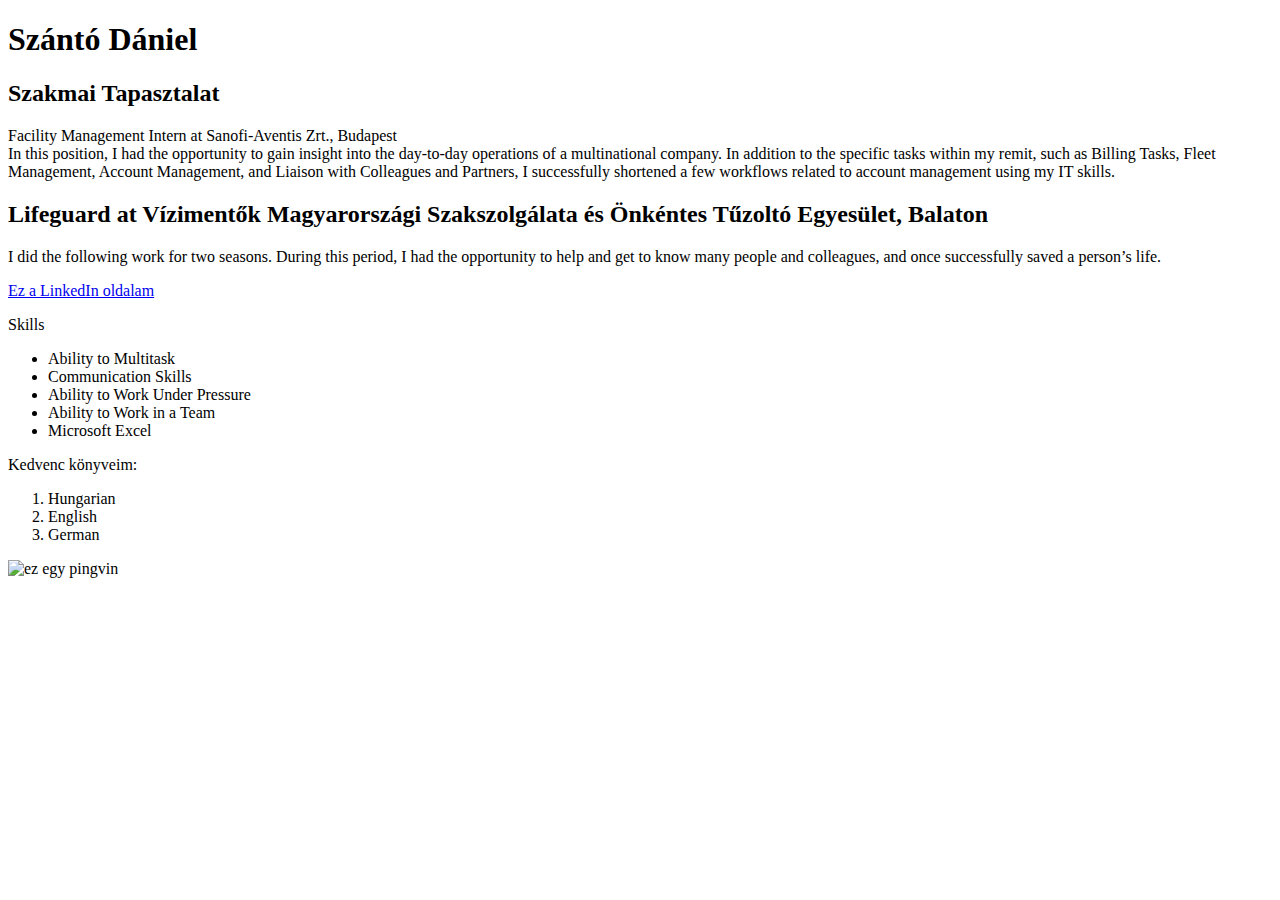
==== HajosTeszt/HajosTeszt/wwwroot/cv.html @ 5f00cf44 "Kész" ====
﻿<!DOCTYPE html>
<html>
<head>
    <meta charset="utf-8" />
    <title></title>
</head>
<body>
    <h1>Szántó Dániel</h1>
    <h2>Szakmai Tapasztalat</h2>
    <p>
        <span>Facility Management Intern at Sanofi-Aventis Zrt., Budapest</span> <br>
        In this position, I had the opportunity to gain insight into the day-to-day operations of a multinational company. In addition to the specific tasks within my remit, such as Billing Tasks, Fleet Management, Account Management, and Liaison with Colleagues and Partners, I successfully shortened a few workflows related to account management using my IT skills.
    </p>
    <h2>Lifeguard at Vízimentők Magyarországi Szakszolgálata és Önkéntes Tűzoltó Egyesület, Balaton</h2>
    <p>
        I did the following work for two seasons. During this period, I had the opportunity to help and get to know many people and colleagues, and once successfully saved a person’s life.
    </p>
    <a href="https://www.linkedin.com/in/dániel-szántó-618626175" target="_blank">Ez a LinkedIn oldalam</a>
    <p>Skills</p>
    <div>
        <ul>
            <li>Ability to Multitask</li>
            <li>Communication Skills</li>
            <li>Ability to Work Under Pressure</li>
            <li>Ability to Work in a Team</li>
            <li>Microsoft Excel</li>

        </ul>
        <p>Kedvenc könyveim:</p>
        <ol>
            <li>Hungarian</li>
            <li>English</li>
            <li>German</li>
        </ol>
    </div>
    <img src="C:\Users\Szanto\OneDrive\Dokumentumok\Corvinus_4._félév\Számháló\2. hét\megamrol\Kép1.png" alt="ez egy pingvin">
</body>
</html>
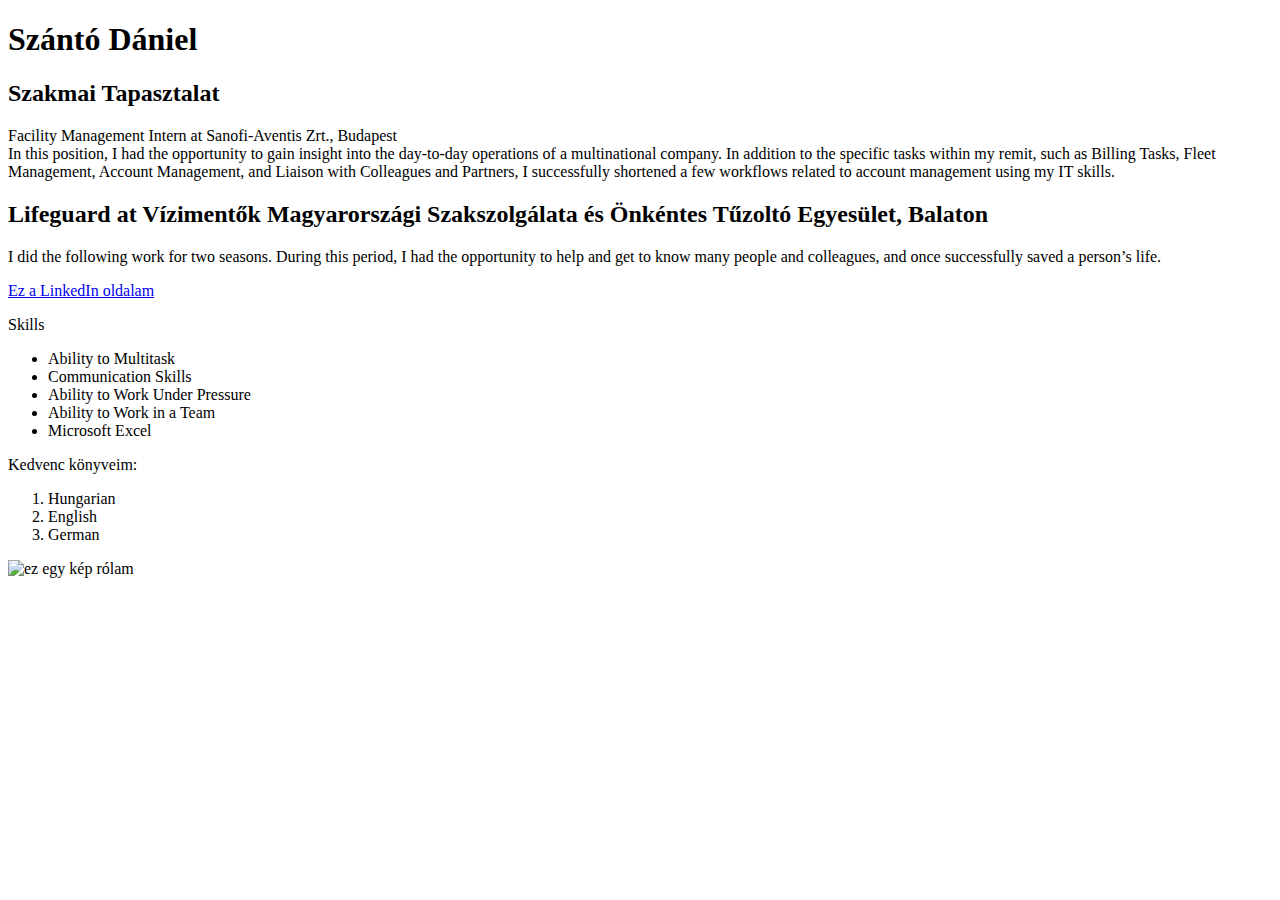
==== commit 69631d76: "2.heti feladat" ====
--- a/HajosTeszt/HajosTeszt/wwwroot/cv.html
+++ b/HajosTeszt/HajosTeszt/wwwroot/cv.html
@@ -33,6 +33,6 @@
             <li>German</li>
         </ol>
     </div>
-    <img src="C:\Users\Szanto\OneDrive\Dokumentumok\Corvinus_4._félév\Számháló\2. hét\megamrol\Kép1.png" alt="ez egy pingvin">
+    <img src="C:\Users\Szanto\OneDrive\Dokumentumok\Corvinus_4._félév\Számháló\2. hét\megamrol\Kép1.png" alt="ez egy kép rólam">
 </body>
 </html>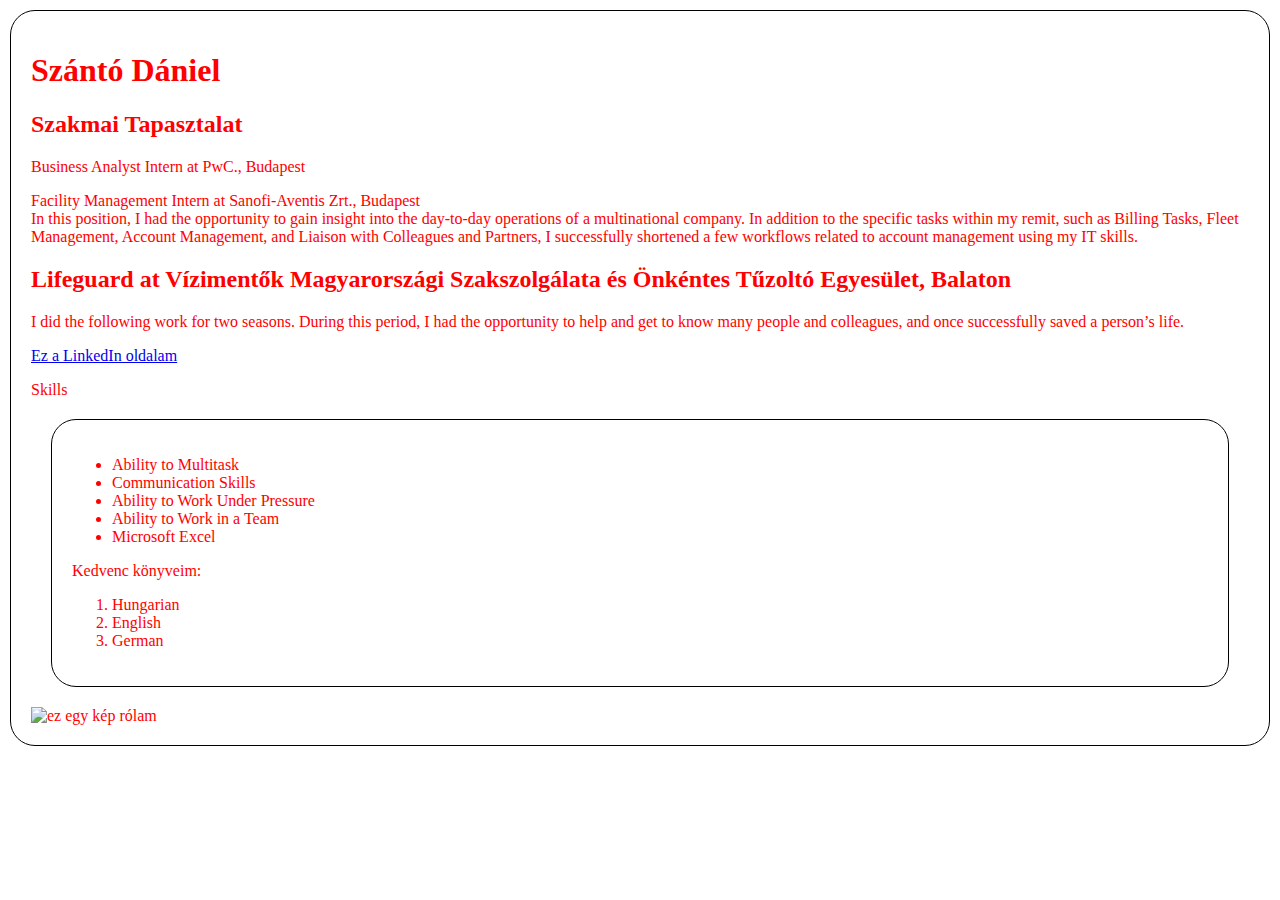
==== commit f7e2b070: "3. házi feladat" ====
--- a/HajosTeszt/HajosTeszt/wwwroot/cv.html
+++ b/HajosTeszt/HajosTeszt/wwwroot/cv.html
@@ -3,10 +3,14 @@
 <head>
     <meta charset="utf-8" />
     <title></title>
+    <link href="cv.css" rel="stylesheet">
 </head>
 <body>
     <h1>Szántó Dániel</h1>
     <h2>Szakmai Tapasztalat</h2>
+    <p>
+        Business Analyst Intern at PwC., Budapest
+    </p>
     <p>
         <span>Facility Management Intern at Sanofi-Aventis Zrt., Budapest</span> <br>
         In this position, I had the opportunity to gain insight into the day-to-day operations of a multinational company. In addition to the specific tasks within my remit, such as Billing Tasks, Fleet Management, Account Management, and Liaison with Colleagues and Partners, I successfully shortened a few workflows related to account management using my IT skills.
--- a/HajosTeszt/HajosTeszt/wwwroot/cv.css
+++ b/HajosTeszt/HajosTeszt/wwwroot/cv.css
@@ -0,0 +1,20 @@
+﻿body {
+    color: red;
+    margin: 10px;
+    padding: 20px;
+    border: 1px solid black;
+    border-radius: 25px;
+}
+div {
+    margin: 20px;
+    padding: 20px;
+    border: 1px solid black;
+    border-radius: 25px;
+}
+h1, h2 {
+    text-align: left;
+    font-family:'Times New Roman', Times, serif;
+    font:bold;
+}
+a:hover{background-color:aquamarine}
+h1{font:bold;font-family:'Sitka Small'}
